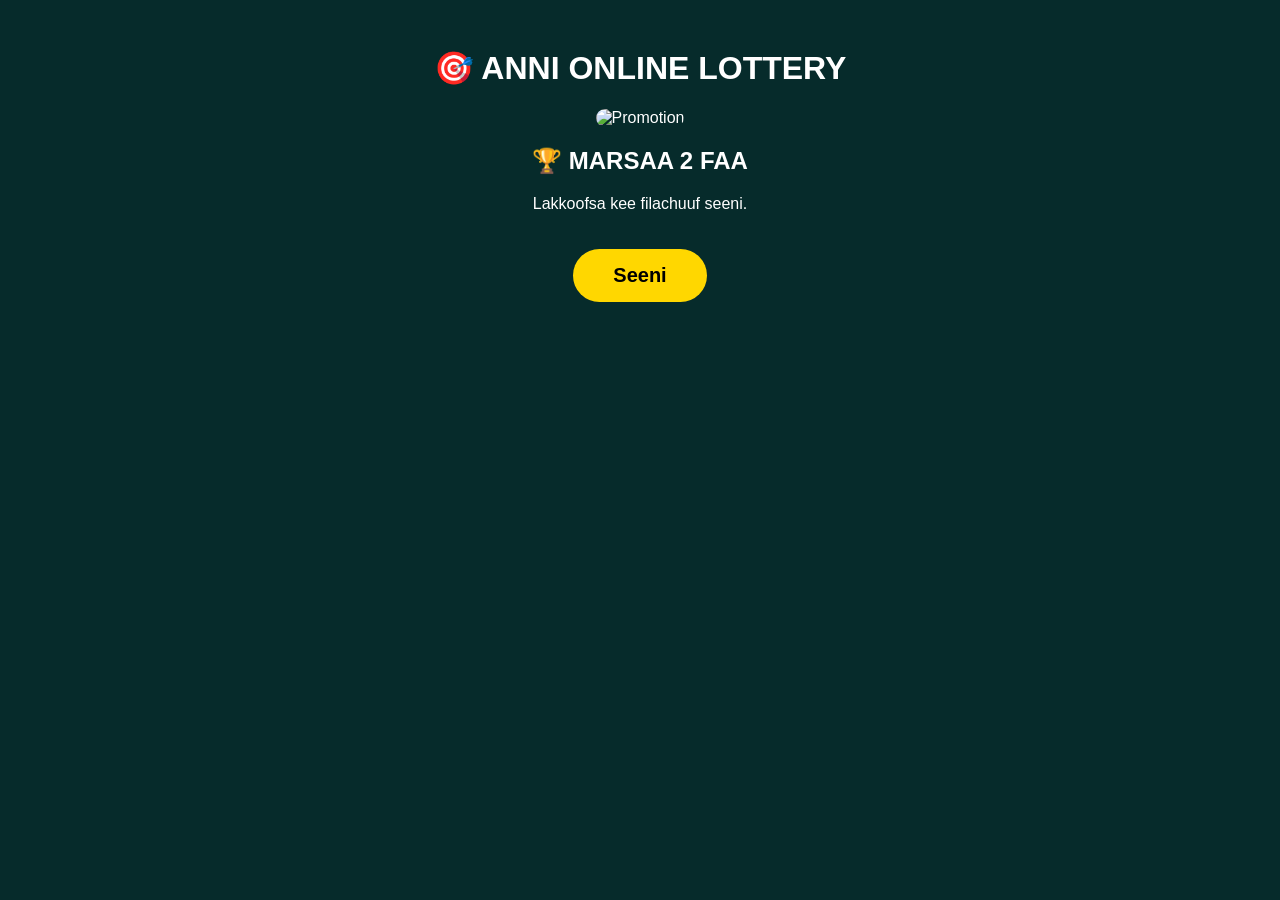
==== index.html @ a3ffda2e "index.html" ====
<!DOCTYPE html>
<html lang="om">

<head>
<meta charset="UTF-8">
<meta name="viewport" content="width=device-width, initial-scale=1.0">

<title>ANNI ONLINE LOTTERY</title>

<style>

body{
background:#062b2b;
color:white;
text-align:center;
font-family:Arial;
padding:20px;
}

img{
width:100%;
max-width:400px;
border-radius:20px;
}

button{
margin-top:20px;
padding:15px 40px;
border:none;
border-radius:30px;
background:#ffd700;
font-size:20px;
font-weight:bold;
}

</style>

</head>


<body>

<h1>🎯 ANNI ONLINE LOTTERY</h1>

<img src="anni-promo.jpg" alt="Promotion">


<h2>🏆 MARSAA 2 FAA</h2>


<p>
Lakkoofsa kee filachuuf seeni.
</p>


<button onclick="openLottery()">
Seeni
</button>


<script>

function openLottery(){

window.location.href="lottery.html";

}

</script>


</body>

</html>
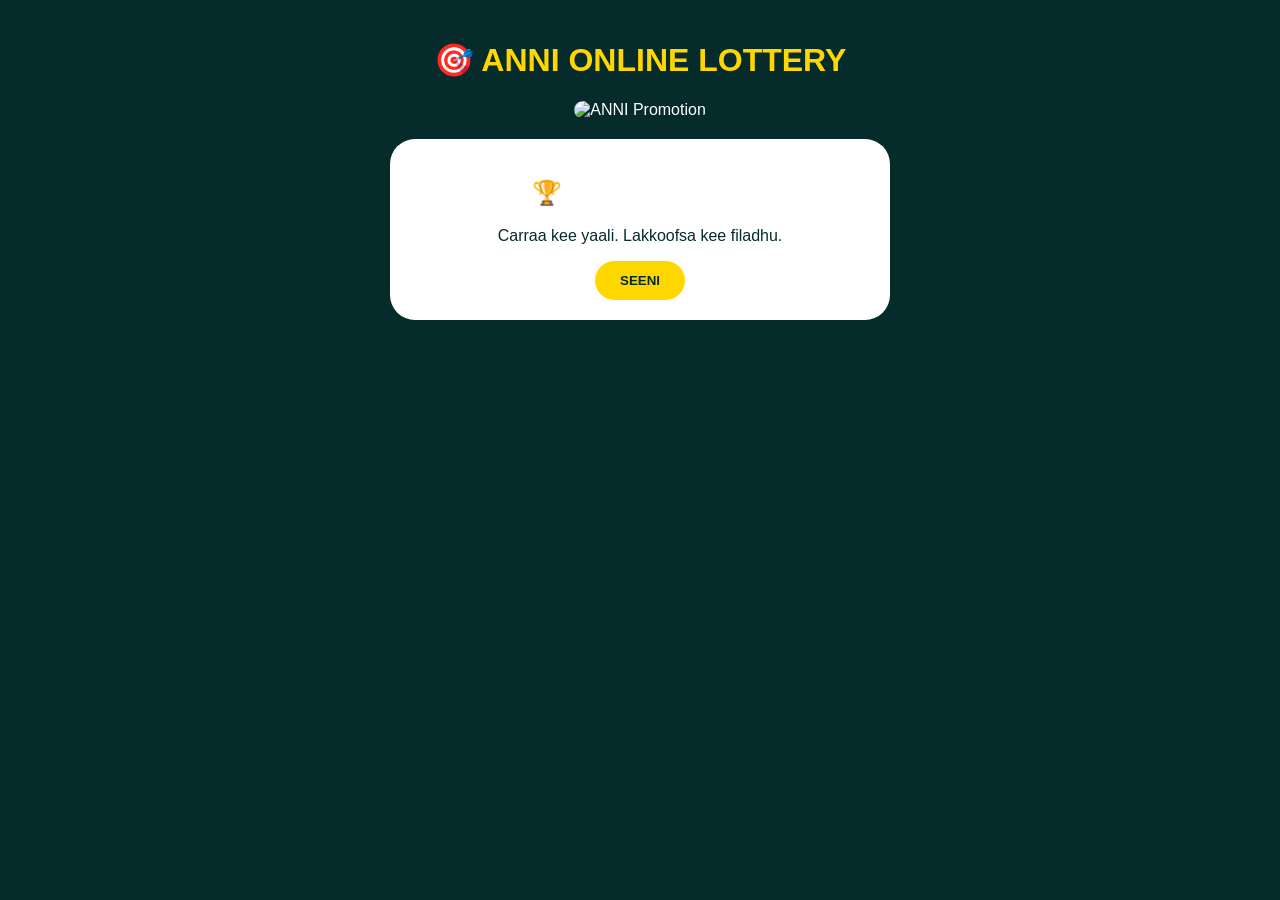
==== commit e2eb3a12: "index.html" ====
--- a/index.html
+++ b/index.html
@@ -2,65 +2,65 @@
 <html lang="om">
 
 <head>
+
 <meta charset="UTF-8">
+
 <meta name="viewport" content="width=device-width, initial-scale=1.0">
 
 <title>ANNI ONLINE LOTTERY</title>
 
-<style>
-
-body{
-background:#062b2b;
-color:white;
-text-align:center;
-font-family:Arial;
-padding:20px;
-}
-
-img{
-width:100%;
-max-width:400px;
-border-radius:20px;
-}
-
-button{
-margin-top:20px;
-padding:15px 40px;
-border:none;
-border-radius:30px;
-background:#ffd700;
-font-size:20px;
-font-weight:bold;
-}
-
-</style>
+<link rel="stylesheet" href="style.css">
 
 </head>
 
 
 <body>
 
-<h1>🎯 ANNI ONLINE LOTTERY</h1>
 
-<img src="anni-promo.jpg" alt="Promotion">
+<div class="container">
 
 
-<h2>🏆 MARSAA 2 FAA</h2>
+<h1>
+🎯 ANNI ONLINE LOTTERY
+</h1>
+
+
+<img src="anni-promo.jpg" class="promo" alt="ANNI Promotion">
+
+
+<div class="card">
+
+
+<h2>
+🏆 MARSAA 2 FAA
+</h2>
 
 
 <p>
-Lakkoofsa kee filachuuf seeni.
+Carraa kee yaali.
+Lakkoofsa kee filadhu.
 </p>
 
 
-<button onclick="openLottery()">
-Seeni
+
+<button onclick="goLottery()">
+
+SEENI
+
 </button>
+
+
+
+</div>
+
+
+</div>
+
 
 
 <script>
 
-function openLottery(){
+function goLottery(){
 
 window.location.href="lottery.html";
 
@@ -69,6 +69,7 @@
 </script>
 
 
+
 </body>
 
 </html>
--- a/style.css
+++ b/style.css
@@ -0,0 +1,198 @@
+*{
+    box-sizing:border-box;
+}
+
+body{
+    margin:0;
+    padding:20px;
+    font-family:Arial, sans-serif;
+    background:#062b2b;
+    color:white;
+    text-align:center;
+}
+
+
+.container{
+    max-width:500px;
+    margin:auto;
+}
+
+
+h1{
+    color:#ffd700;
+}
+
+
+h2{
+    color:white;
+}
+
+
+.card{
+    background:white;
+    color:#062b2b;
+    padding:20px;
+    border-radius:25px;
+    margin-top:20px;
+}
+
+
+/* Lakkoofsa 1-100 */
+
+.numbers{
+
+    display:grid;
+    grid-template-columns:repeat(5,1fr);
+    gap:10px;
+    margin-top:20px;
+
+}
+
+
+.number{
+
+    background:#062b2b;
+    color:white;
+
+    border:none;
+
+    padding:15px 5px;
+
+    border-radius:15px;
+
+    font-size:16px;
+
+    font-weight:bold;
+
+    cursor:pointer;
+
+}
+
+
+.number:hover{
+
+    background:#ffd700;
+
+    color:#062b2b;
+
+}
+
+
+
+/* Button */
+
+button{
+
+    background:#ffd700;
+
+    color:#062b2b;
+
+    border:none;
+
+    padding:12px 25px;
+
+    border-radius:25px;
+
+    font-weight:bold;
+
+    cursor:pointer;
+
+}
+
+
+
+button:hover{
+
+    transform:scale(1.05);
+
+}
+
+
+
+/* Popup Card */
+
+.popup{
+
+    display:none;
+
+    position:fixed;
+
+    top:0;
+
+    left:0;
+
+    width:100%;
+
+    height:100%;
+
+    background:rgba(0,0,0,0.7);
+
+    justify-content:center;
+
+    align-items:center;
+
+    z-index:1000;
+
+}
+
+
+
+.popup-card{
+
+    background:white;
+
+    color:#062b2b;
+
+    width:85%;
+
+    max-width:400px;
+
+    padding:25px;
+
+    border-radius:25px;
+
+}
+
+
+
+.close{
+
+    float:right;
+
+    font-size:22px;
+
+    cursor:pointer;
+
+}
+
+
+
+/* Bank */
+
+.bank{
+
+    background:#062b2b;
+
+    color:white;
+
+    padding:15px;
+
+    border-radius:15px;
+
+    margin:15px 0;
+
+}
+
+
+
+/* Promotion image */
+
+.promo{
+
+    width:100%;
+
+    max-width:450px;
+
+    border-radius:20px;
+
+}
